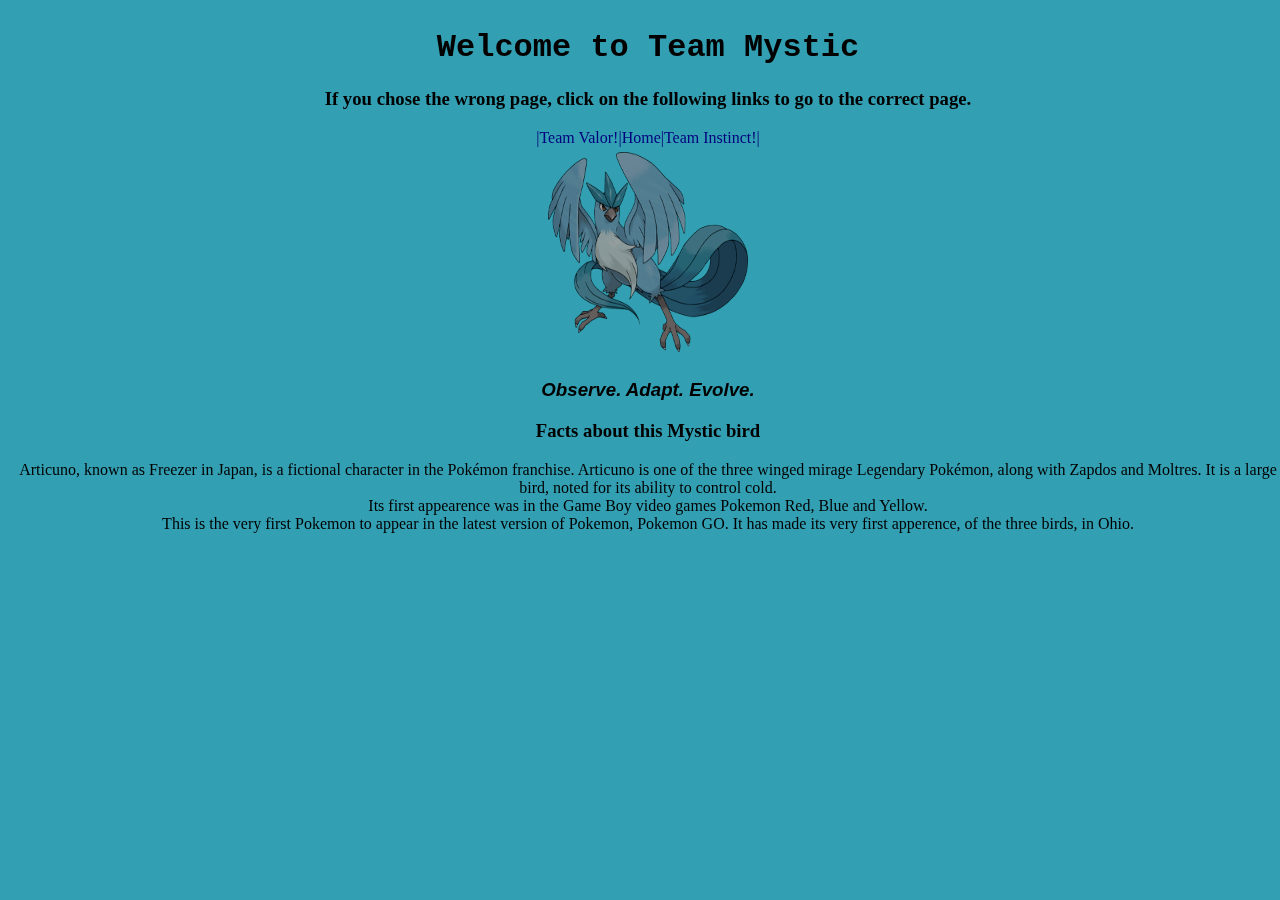
==== articuno.html @ 12ee270d "Add files via upload" ====
<!DOCTYPE html>
<HTML> 
    <head>
        <meta charset ="UTF-8">
        <meta http-equiv="X-UA-Compatible" content="IE=edge">
        <meta name="viewport" content="width=device-width, initial-scale=1">
        <title>PoGo Mystic</title>
        <meta name = "description" content = "Team Mysitc">
        <meta name = "keywords" content = "pokemon, go, information, team, Mystic">
        <meta name = "author" content = "Nathan">
        <link rel="stylesheet" type="text/css" href="css/bootstrap.css">
        <link rel="stylesheet" type="text/css" href="style.css">
       
    </head>
    <body style="background-color: rgb(50, 159, 178)">
        <div id="snow">
        <div class="container">
            <div class="row">    
        <center>
            <h1 class="bold">Welcome to Team Mystic</h1>
            <h3>If you chose the wrong page, click on the following links to go to the correct page.</h3>
            <a class="red" href="valor.html">|Team Valor!|</a><a class="default" href="index.html">Home</a><a class="yellow" href="zapdos.html">|Team Instinct!|</a><br>
            <img src="arts.jpg">
            <h3 id="ice">Observe. Adapt. Evolve.</h3>
            <h3>Facts about this Mystic bird</h3>
            <div class="col-sm-5 col-md-3 col-lg-5">Articuno, known as Freezer in Japan, is a fictional character in the Pokémon franchise. Articuno is one of the three winged mirage Legendary Pokémon, along with Zapdos and Moltres. It is a large bird, noted for its ability to control cold.</div>
            <div class="col-sm-3 col-md-3 col-lg-3">Its first appearence was in the Game Boy video games Pokemon Red, Blue and Yellow.</div>
            <div class="col-sm-3 col-md-3 col-lg-4">This is the very first Pokemon to appear in the latest version of Pokemon, Pokemon GO. It has made its very first apperence, of the three birds, in Ohio.</div>
        </center>
            </div>
        </div>
        </div>
    </body>
</HTML>
---- style.css ----
.bold {
    font-weight: bold;
    font-family: Courier New, Courier, monospace;
}
img {
    height: 200px;
    width: 200px;
    padding: 5px;
}
#awesome {
    font-family: Courier New, Courier, monospace;
    font-style: italic;
}
li {
    width: 250px;
    margin: 0 auto;
    text-align: left;
}
.blue:hover {
    background-color: lightblue;
    font-style: italic;
}
.red:hover {
    background-color: red;
    font-style: italic;
}
.yellow:hover {
    background-color: yellow;
    font-style: italic;
}
.default:hover {
    background-color: white;
    font-style: italic;
}
a:visited {
    color:black;
    text-decoration: none;
}
.rollovericons a {
     margin: 60px;
}
a {
    text-decoration: none;
}
.weird {
        font-style: italic;
}

#body {
    background: url("bg2.jpg") no-repeat;
    background-size: 100%;
}
#backg {
    background-image: url('flamesexample.gif');
    bottom: 0;
    background-color: black;
    background-repeat: repeat-x;
    background-position: bottom;
    background-attachment: fixed;
}
td {
    width: 120px;
    text-align: center;
    border: 2px dotted black;
}
table {
    border: 1px solid black;
}
#ice {
    font-family: Arial, Helvetica, sans-serif;
    font-style: italic;
}
body { background-color:#333; 
}
#snow{
	background: none;
	font-family: Androgyne;
	background-image: url('http://www.wearewebstars.dk/codepen/img/s1.png'), url('http://www.wearewebstars.dk/codepen/img//s2.png'), url('http://www.wearewebstars.dk/codepen/img//s3.png');
	height: 100%;
	left: 0;
	position: absolute;
	top: 0;
	width: 100%;
	z-index:1;
	-webkit-animation: snow 10s linear infinite;
	-moz-animation: snow 10s linear infinite;
	-ms-animation: snow 10s linear infinite;
	animation: snow 10s linear infinite;
}
@keyframes snow {
  0% {background-position: 0px 0px, 0px 0px, 0px 0px;}
  50% {background-position: 500px 500px, 100px 200px, -100px 150px;}
  100% {background-position: 500px 1000px, 200px 400px, -100px 300px;}
}

#zap, #zap:before, #zap:after {
  position: absolute;
  width: 100%;
  height: 100%;
  top: 0;
  left: 0;
  display: block;
}

div:before, div:after {
    content: ''; 
}

body {
  width: 100%;
  height: 100%;
  overflow: hidden;
  filter: brightness(60%) contrast(120%) grayscale(15%);
}
#zap {
  animation-name: goShake;
  animation-duration: 6000ms;
  animation-fill-mode: both;
  animation-iteration-count: infinite;
  animation-direction: alternate;
}
#zap:after {
  opacity: 0;
  z-index: 1;
  background-position: center top;
  background-attachment: fixed;
  background-repeat: no-repeat;
  background-size: cover;
  animation-name: goLightning;
  animation-duration: 3600ms;
  animation-fill-mode: both;
  animation-iteration-count: infinite;
  animation-direction: alternate;
}
@keyframes goShake {
  0%, 20%, 50%, 80%, 100% {
    top: 0;
    left: 0;
  }
  40% {
    top: -1px;
    left: -1px;
  }
  60% {
    top: 1px;
    left: 1px;
  }
}
@keyframes goLightning {
  0%, 20%, 50% {
    opacity: .2;
    background-image: url("http://osakihsieh.github.io/Lightning_Background/images/lightning2.jpg");
  }
  40%, 80%, 100% {
    opacity: 0;
  }
  60% {
    opacity: .3;
    background-color: rgba(0, 0, 0, 0.11);
    background-image: url("http://osakihsieh.github.io/Lightning_Background/images/lightning.jpg");
  }
}
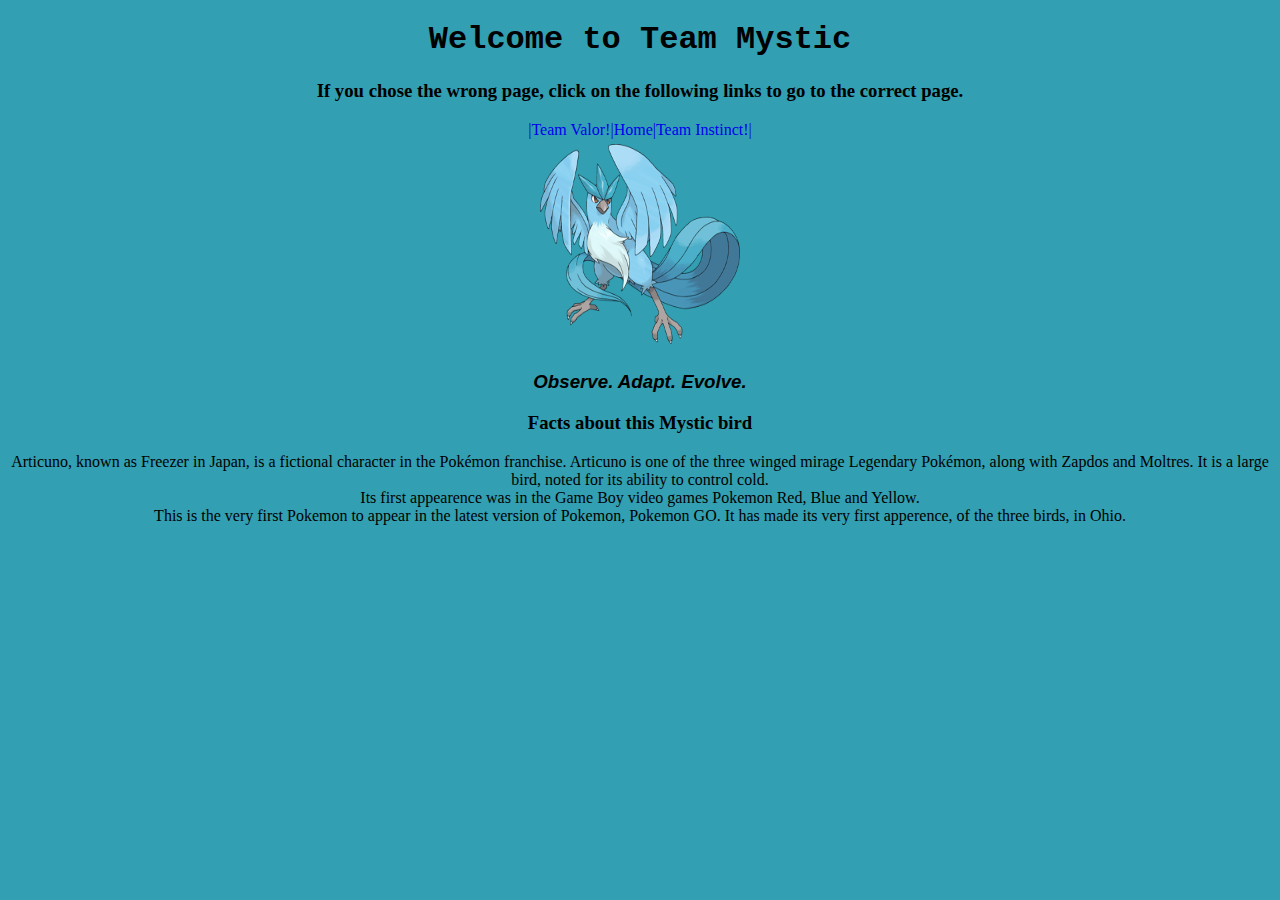
==== commit 18dab2a5: "added background effects" ====
--- a/articuno.html
+++ b/articuno.html
@@ -19,7 +19,7 @@
         <center>
             <h1 class="bold">Welcome to Team Mystic</h1>
             <h3>If you chose the wrong page, click on the following links to go to the correct page.</h3>
-            <a class="red" href="valor.html">|Team Valor!|</a><a class="default" href="index.html">Home</a><a class="yellow" href="zapdos.html">|Team Instinct!|</a><br>
+            <a class="red" href="valor.html">|Team Valor!|</a><a class="default" href="index.html">Home</a><a class="yellow" class="zoom" href="zapdos.html">|Team Instinct!|</a><br>
             <img src="arts.jpg">
             <h3 id="ice">Observe. Adapt. Evolve.</h3>
             <h3>Facts about this Mystic bird</h3>
--- a/style.css
+++ b/style.css
@@ -28,7 +28,7 @@
     background-color: yellow;
     font-style: italic;
 }
-.default:hover {
+.defat:hover {
     background-color: white;
     font-style: italic;
 }
@@ -52,7 +52,7 @@
 }
 #backg {
     background-image: url('flamesexample.gif');
-    bottom: 0;
+    bottom: 0%;
     background-color: black;
     background-repeat: repeat-x;
     background-position: bottom;
@@ -75,7 +75,7 @@
 #snow{
 	background: none;
 	font-family: Androgyne;
-	background-image: url('http://www.wearewebstars.dk/codepen/img/s1.png'), url('http://www.wearewebstars.dk/codepen/img//s2.png'), url('http://www.wearewebstars.dk/codepen/img//s3.png');
+	background-image: url('http://www.wearewebstars.dk/codepen/img/s1.png'), url('ice.jpg'), url('http://www.wearewebstars.dk/codepen/img//s3.png');
 	height: 100%;
 	left: 0;
 	position: absolute;
@@ -93,33 +93,14 @@
   100% {background-position: 500px 1000px, 200px 400px, -100px 300px;}
 }
 
-#zap, #zap:before, #zap:after {
-  position: absolute;
+#zap:active {
+      position: absolute;
   width: 100%;
   height: 100%;
   top: 0;
   left: 0;
+  text-rendering: auto;
   display: block;
-}
-
-div:before, div:after {
-    content: ''; 
-}
-
-body {
-  width: 100%;
-  height: 100%;
-  overflow: hidden;
-  filter: brightness(60%) contrast(120%) grayscale(15%);
-}
-#zap {
-  animation-name: goShake;
-  animation-duration: 6000ms;
-  animation-fill-mode: both;
-  animation-iteration-count: infinite;
-  animation-direction: alternate;
-}
-#zap:after {
   opacity: 0;
   z-index: 1;
   background-position: center top;
@@ -127,35 +108,41 @@
   background-repeat: no-repeat;
   background-size: cover;
   animation-name: goLightning;
-  animation-duration: 3600ms;
+  animation-duration: 600ms;
   animation-fill-mode: both;
   animation-iteration-count: infinite;
   animation-direction: alternate;
 }
-@keyframes goShake {
-  0%, 20%, 50%, 80%, 100% {
-    top: 0;
-    left: 0;
-  }
-  40% {
-    top: -1px;
-    left: -1px;
-  }
-  60% {
-    top: 1px;
-    left: 1px;
-  }
+.zoom:active{
+  position: absolute;
+  width: 100%;
+  height: 100%;
+  top: 0;
+  left: 0;
+  text-rendering: auto;
+  display: block;
+  opacity: 0;
+  z-index: 1;
+  background-position: center top;
+  background-attachment: fixed;
+  background-repeat: no-repeat;
+  background-size: cover;
+  animation-name: goLightning;
+  animation-duration: 600ms;
+  animation-fill-mode: both;
+  animation-iteration-count: initial;
+  animation-direction: alternate;
 }
 @keyframes goLightning {
   0%, 20%, 50% {
-    opacity: .2;
+    opacity: .25;
     background-image: url("http://osakihsieh.github.io/Lightning_Background/images/lightning2.jpg");
   }
   40%, 80%, 100% {
     opacity: 0;
   }
   60% {
-    opacity: .3;
+    opacity: .5;
     background-color: rgba(0, 0, 0, 0.11);
     background-image: url("http://osakihsieh.github.io/Lightning_Background/images/lightning.jpg");
   }
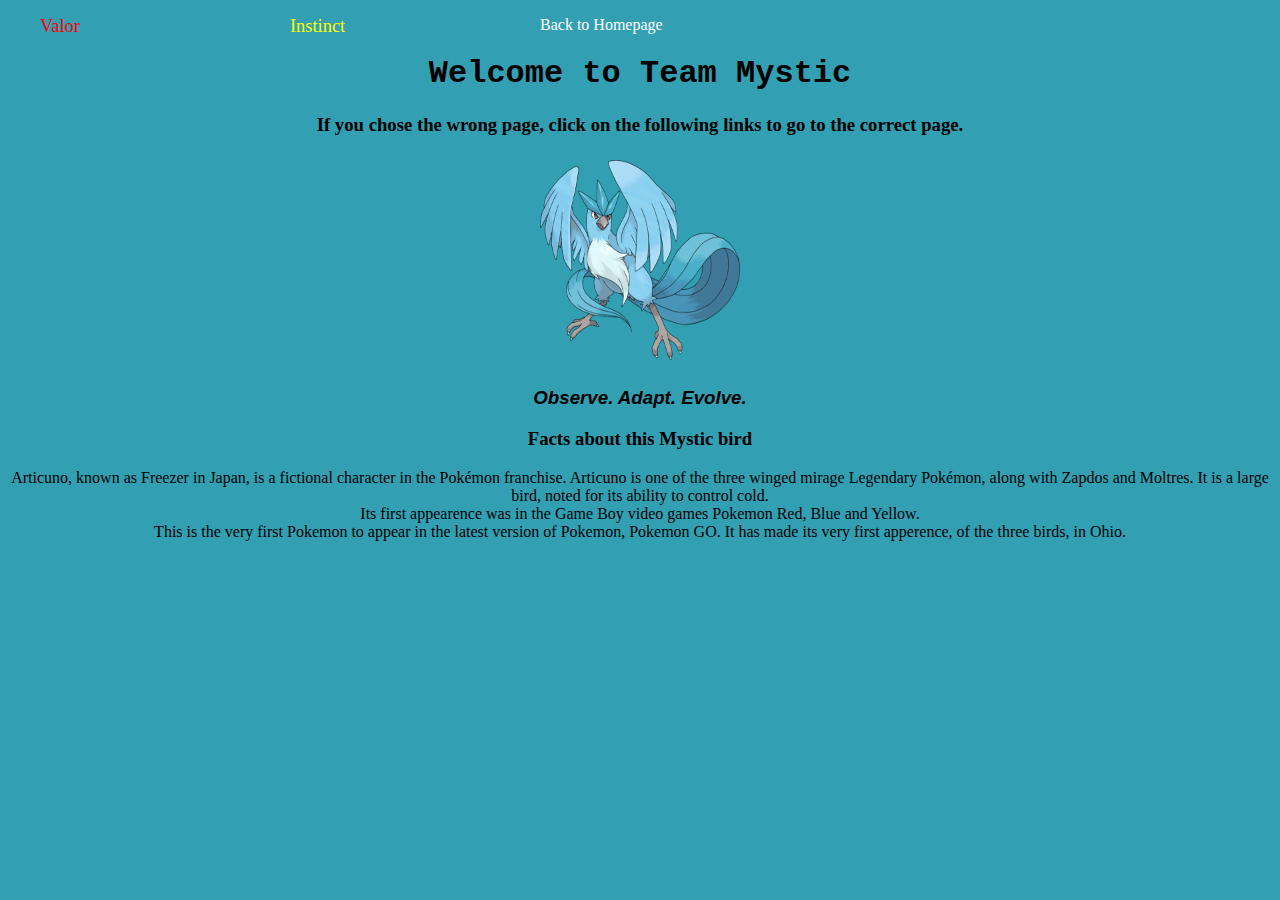
==== commit 5abf6323: "added navbar" ====
--- a/articuno.html
+++ b/articuno.html
@@ -15,11 +15,24 @@
     <body style="background-color: rgb(50, 159, 178)">
         <div id="snow">
         <div class="container">
-            <div class="row">    
         <center>
+        <nav class="navbar navbar-default">
+            <div class="container-fluid">
+                <div class="collapse navbar-collapse" id="bs-example-navbar-collapse-1">
+                    <ul class="nav navbar-nav">
+                        <li class="active weird" style="font-size:115%"><a style="color:red" class="red" href="Valor.html">Valor</a></li>
+                        <li style="font-size:115%" class="weird"><a style="color:yellow" class="yellow" href="zapdos.html">Instinct</a></li>
+                    </ul>
+                    <ul class="nav navbar-nav navbar-right">
+                        <li class="weird"><a class="default" style="color:white" href="index.html">Back to Homepage</a></li>
+                    </ul>
+                </div>
+            </div> 
+        </nav>
+        <br>
+        <div class="row">  
             <h1 class="bold">Welcome to Team Mystic</h1>
             <h3>If you chose the wrong page, click on the following links to go to the correct page.</h3>
-            <a class="red" href="valor.html">|Team Valor!|</a><a class="default" href="index.html">Home</a><a class="yellow" class="zoom" href="zapdos.html">|Team Instinct!|</a><br>
             <img src="arts.jpg">
             <h3 id="ice">Observe. Adapt. Evolve.</h3>
             <h3>Facts about this Mystic bird</h3>
--- a/style.css
+++ b/style.css
@@ -28,7 +28,7 @@
     background-color: yellow;
     font-style: italic;
 }
-.defat:hover {
+.default:hover {
     background-color: white;
     font-style: italic;
 }
@@ -43,7 +43,14 @@
     text-decoration: none;
 }
 .weird {
-        font-style: italic;
+        width: default;
+        margin: default;
+        text-align: default;
+        list-style-type: none;
+        display: block;
+        padding: default;
+        text-decoration: none;
+        float: left;
 }
 
 #body {
@@ -70,7 +77,8 @@
     font-family: Arial, Helvetica, sans-serif;
     font-style: italic;
 }
-body { background-color:#333; 
+body { 
+    background-color:#333; 
 }
 #snow{
 	background: none;
